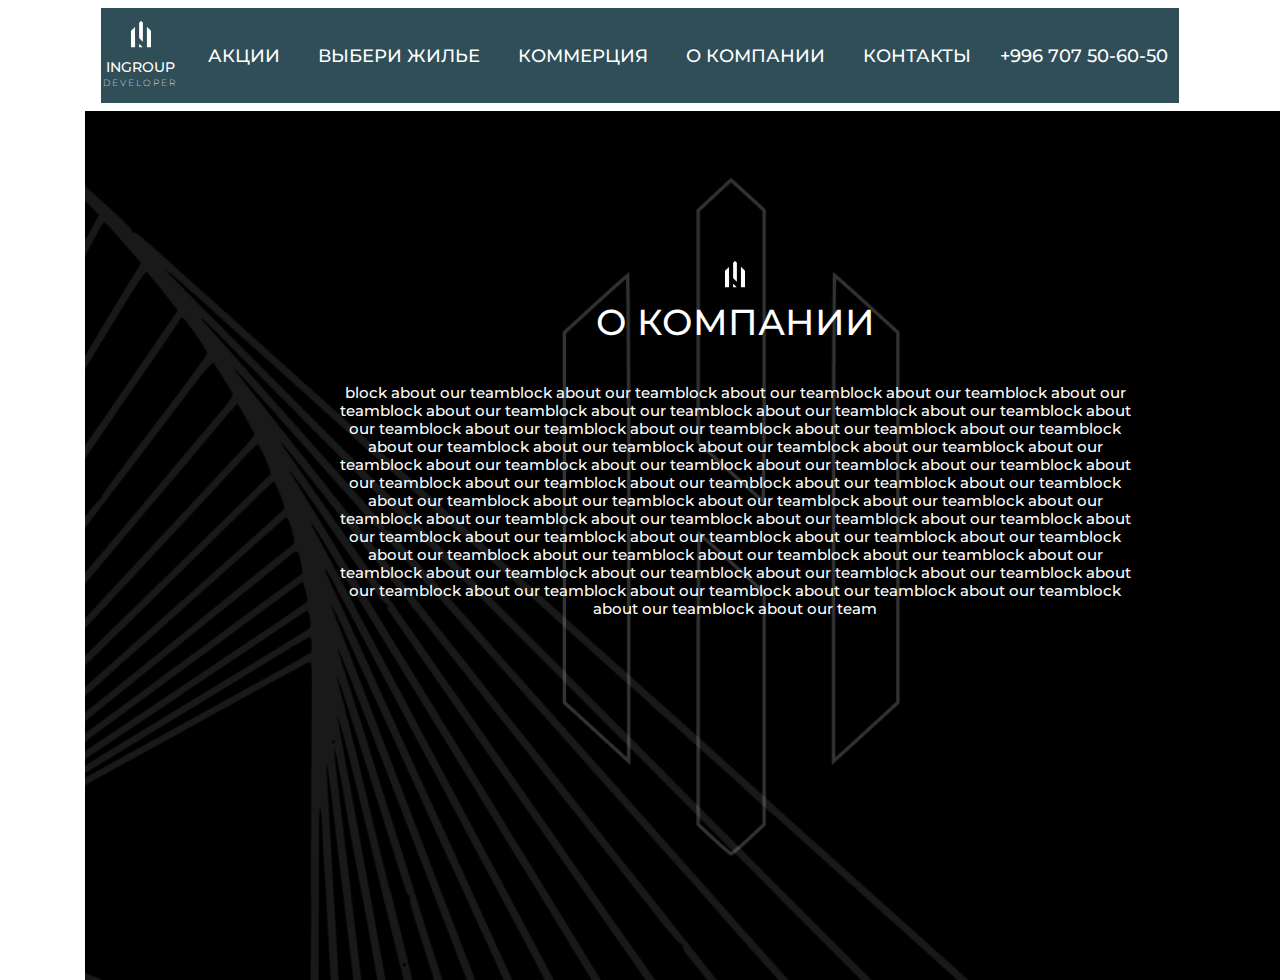
==== about_company.html @ df42e800 "Закончил футер выбора жилья" ====
<!DOCTYPE html>
<html lang="en">

<head>
  <meta charset="UTF-8">
  <meta http-equiv="X-UA-Compatible" content="IE=edge">
  <meta name="viewport" content="width=device-width, initial-scale=1.0">
  <title>IN_GROUP</title>
  <!-- Подключение стилей -->
  <link rel="stylesheet" href="css/bootstrap.css" />
  <link href="https://cdn.jsdelivr.net/npm/bootstrap@5.2.0-beta1/dist/css/bootstrap.min.css" rel="stylesheet"
    integrity="sha384-0evHe/X+R7YkIZDRvuzKMRqM+OrBnVFBL6DOitfPri4tjfHxaWutUpFmBp4vmVor" crossorigin="anonymous" />
  <link rel="stylesheet" href="css/main.css" />
  <link rel="preconnect" href="https://fonts.googleapis.com" />
  <link rel="preconnect" href="https://fonts.gstatic.com" crossorigin />
  <link
    href="https://fonts.googleapis.com/css2?family=Inter:wght@300&family=Montserrat:wght@200;400;500;700&family=Roboto:ital@0;1&family=Shizuru&display=swap"
    rel="stylesheet" />
  <!-- Подключение стилей -->
</head>

<body>
  <!-- HEADER  START-->
  <header class="container">
    <nav class="navbar navbar-expand-lg">
      <div class="hedear__block d-flex justify-content-around">
        <div class="logo d-flex flex-column align-items-center justify-content-center ml-n2">
          <a class="mb-1" href="index.html">
            <svg width="20" height="27" viewBox="0 0 20 27" fill="none" xmlns="http://www.w3.org/2000/svg">
              <path fill-rule="evenodd" clip-rule="evenodd"
                d="M8.96469 0.876563L8.125 1.75281V9.40187V17.0509L10 18.9062L11.875 20.7616V11.2206V1.67938L10.9984 0.839686C10.5166 0.377811 10.0506 0 9.96313 0C9.87594 0 9.42656 0.394375 8.96469 0.876563ZM1.94406 7.89906L0 9.86063V18.0553V26.25H2.03125H4.0625V16.0938C4.0625 10.5078 4.02344 5.9375 3.97531 5.9375C3.9275 5.9375 3.01344 6.82031 1.94406 7.89906ZM15.9375 16.0247V26.25H17.9688H20V18.0378V9.82563L17.9688 7.8125L15.9375 5.79937V16.0247ZM8.125 24.5312V26.25H9.91125H11.6975L10 24.5312C9.06656 23.5859 8.2625 22.8125 8.21375 22.8125C8.165 22.8125 8.125 23.5859 8.125 24.5312Z"
                fill="white" />
            </svg>
          </a>
          <span class="logo_text1 mb-1">INGROUP</span>
          <span class="logo_text2 mb-1">D E V E L O P E R</span>
        </div>
        <div class="navbar-nav d-flex align-items-center">
          <a class="nav-link active" aria-current="page" href="#">АКЦИИ</a>
          <a class="nav-link" href="choose_accommodation.html">ВЫБЕРИ ЖИЛЬЕ</a>
          <a class="nav-link" href="commerce.html">КОММЕРЦИЯ</a>
          <a class="nav-link" href="about_company.html">О КОМПАНИИ</a>
          <a class="nav-link" href="#">КОНТАКТЫ</a>
        </div>
        <div class="telephone d-flex align-items-center">+996 707 50-60-50</div>
      </div>
    </nav>
  </header>

  <!-- HEADER END-->

  <!-- BODY END-->

  <section>
    <div class="container">
      <div class="items d-flex flex-column align-items-center">
        <svg width="20" height="27" viewBox="0 0 20 27" fill="none" xmlns="http://www.w3.org/2000/svg">
          <path fill-rule="evenodd" clip-rule="evenodd"
            d="M8.96469 0.876563L8.125 1.75281V9.40187V17.0509L10 18.9062L11.875 20.7616V11.2206V1.67938L10.9984 0.839686C10.5166 0.377811 10.0506 0 9.96313 0C9.87594 0 9.42656 0.394375 8.96469 0.876563ZM1.94406 7.89906L0 9.86063V18.0553V26.25H2.03125H4.0625V16.0938C4.0625 10.5078 4.02344 5.9375 3.97531 5.9375C3.9275 5.9375 3.01344 6.82031 1.94406 7.89906ZM15.9375 16.0247V26.25H17.9688H20V18.0378V9.82563L17.9688 7.8125L15.9375 5.79937V16.0247ZM8.125 24.5312V26.25H9.91125H11.6975L10 24.5312C9.06656 23.5859 8.2625 22.8125 8.21375 22.8125C8.165 22.8125 8.125 23.5859 8.125 24.5312Z"
            fill="white" />
        </svg>
        <span>О КОМПАНИИ</span>
        <div>block about our teamblock about our teamblock about our teamblock about our teamblock about our teamblock
          about our teamblock about our teamblock about our teamblock about our teamblock about our teamblock about our
          teamblock about our teamblock about our teamblock about our teamblock about our teamblock about our teamblock
          about our teamblock about our teamblock about our teamblock about our teamblock about our teamblock about our
          teamblock about our teamblock about our teamblock about our teamblock about our teamblock about our teamblock
          about our teamblock about our teamblock about our teamblock about our teamblock about our teamblock about our
          teamblock about our teamblock about our teamblock about our teamblock about our teamblock about our teamblock
          about our teamblock about our teamblock about our teamblock about our teamblock about our teamblock about our
          teamblock about our teamblock about our teamblock about our teamblock about our teamblock about our teamblock
          about our teamblock about our teamblock about our teamblock about our teamblock about our teamblock about our
          teamblock about our teamblock about our teamblock about our team</div>
      </div>
    </div>
  </section>


  <!-- BODY END-->

  <!-- Подключение скриптов -->
  <script src="https://cdn.jsdelivr.net/npm/bootstrap@5.2.0-beta1/dist/js/bootstrap.bundle.min.js"
    integrity="sha384-pprn3073KE6tl6bjs2QrFaJGz5/SUsLqktiwsUTF55Jfv3qYSDhgCecCxMW52nD2"
    crossorigin="anonymous"></script>
  <script src="js/script.js"></script>
  <!-- Подключение скриптов -->
</body>

</html>
---- css/main.css ----
* {
  margin: 0;
  padding: 0;
  -webkit-box-sizing: border-box;
          box-sizing: border-box;
  font-family: 'Montserrat', sans-serif;
}

body {
  margin: 0;
  padding: 0;
}

header {
  margin: 0 auto;
  color: #FFFFFF;
}

.hedear__block {
  width: 1300px;
  background: #304E58 !important;
  height: 95px !important;
}

.navbar-nav {
  gap: 22px;
}

.nav-link {
  color: #FFFFFF !important;
  font-style: normal;
  font-weight: 500;
  font-size: 18px;
  line-height: 22px;
}

.navbar {
  --bs-navbar-padding-y: 0 !important;
}

.logo {
  margin-left: -9px;
}

.logo_text1 {
  width: 70px;
  height: 14px;
  font-style: normal;
  font-weight: 500;
  font-size: 14px;
  line-height: 17px;
}

.logo_text2 {
  width: 76px;
  height: 9px;
  font-style: normal;
  font-weight: 200;
  font-size: 9px;
  line-height: 11px;
}

.telephone {
  font-style: normal;
  font-weight: 500;
  font-size: 18px;
  line-height: 22px;
}

.slaider__button {
  width: 50px;
  margin-left: 40px !important;
  margin-right: 10px !important;
  padding-bottom: 325px;
}

.slaider__button button {
  width: 20px !important;
  height: 20px !important;
  border-radius: 50%;
  background: #757575;
}

.slaider__button button.active {
  margin-top: 10px !important;
  margin-bottom: 10px !important;
  height: 0px !important;
  background: #FFFFFF !important;
}

.carousel-caption {
  width: 1300px !important;
}

.carousel-caption div {
  font-style: normal;
  font-weight: 700;
  font-size: 36px;
  line-height: 44px;
  margin-left: 72px;
  color: #FFFFFF;
}

.carousel-caption button {
  padding: 12px 62px;
  background-color: rgba(28, 28, 28, 0);
  border: 1px solid #FFFFFF;
  font-style: normal;
  font-weight: 700;
  font-size: 18px;
  line-height: 22px;
  color: #FFFFFF;
  margin-bottom: 263px;
  margin-top: 60px;
  margin-left: 72px;
}

.navbar__lower__block {
  width: 1300px !important;
  background: #304E58 !important;
  height: 69px !important;
}

.lowerbar {
  width: 1300px;
  height: 69px;
  background: #304E58 !important;
  height: 69px !important;
}

.div_border {
  width: 1px;
  height: 35px;
  margin-left: 10px;
  background: #FFFFFF;
}

.lowerbar__nav {
  gap: 85px;
  margin-right: 100px;
}

.progect {
  width: 1300px;
  background-image: url("../img/project/Bakground3.png");
  background-size: cover;
  background-repeat: no-repeat;
  background-position: center;
}

.house {
  gap: 30px 35px;
  padding-top: 30px;
}

.house__item {
  position: relative;
  width: 410px;
  height: 325px;
}

.house__item--block {
  display: -webkit-box;
  display: -ms-flexbox;
  display: flex;
  -webkit-box-pack: justify;
      -ms-flex-pack: justify;
          justify-content: space-between;
  -webkit-box-align: center;
      -ms-flex-align: center;
          align-items: center;
  width: 380px;
  height: 25px;
  position: absolute;
  bottom: 20px;
  padding-left: 30px;
}

.house__item--block span {
  font-style: normal;
  font-weight: 400;
  font-size: 24px;
  line-height: 29px;
  color: #FFFFFF;
}

.project-title button {
  background-color: rgba(28, 28, 28, 0);
  border: 1px solid #FFFFFF;
  font-style: normal;
  font-weight: 700;
  font-size: 14px;
  line-height: 17px;
  color: #FFFFFF;
  margin-top: 40px;
  width: 227px;
  height: 48px;
}

.project-title .span1 {
  font-style: normal;
  font-weight: 700;
  font-size: 36px;
  line-height: 44px;
  color: #FFFFFF;
  margin-top: 119px;
}

.project-title div {
  margin-top: 30px;
  margin-bottom: 65px;
  width: 486px;
  height: 61px;
  font-style: normal;
  font-weight: 400;
  font-size: 18px;
  line-height: 22px;
  text-align: center;
  color: #FFFFFF;
}

.project-title .button2 {
  margin-bottom: 86px;
}

.project-title .span2 {
  margin-top: 16px;
  margin-left: 13px;
  font-style: normal;
  font-weight: 700;
  font-size: 36px;
  line-height: 44px;
  color: #FFFFFF;
}

.project-title .logo-project-title {
  margin-bottom: 0;
}

.project-title .address {
  height: 80px;
  margin-top: 32px;
  margin-left: 13px;
}

.map {
  margin-top: 0px;
  height: 280px;
}

.footer {
  width: 100%;
  height: 240px;
  background: #304E58 !important;
}

.footer svg {
  margin-left: 28px;
}

.footer span {
  font-style: normal;
  font-weight: 300;
  font-size: 14px;
  line-height: 17px;
  color: #FFFFFF;
}

.footer button {
  background-color: rgba(28, 28, 28, 0);
  border: 1px solid #FFFFFF;
  font-style: normal;
  font-weight: 700;
  font-size: 14px;
  line-height: 17px;
  color: #FFFFFF;
  width: 206px;
  height: 42px;
}

.footer .span1 {
  margin-left: 40px;
}

.footer .span3 {
  margin-right: 110px;
  margin-top: 20px;
}

.social_network {
  gap: 20px;
  margin-right: 170px;
}

.social_network .telephone {
  font-style: normal;
  font-weight: 400;
  font-size: 24px;
  line-height: 29px;
  color: #FFFFFF;
}

.items {
  width: 1300px !important;
  height: 869px;
  background-image: url("../img/Bakground2.png");
  background-size: cover;
  background-repeat: no-repeat;
  background-position: center;
}

.items svg {
  margin-top: 150px;
}

.items span {
  margin-top: 12px;
  font-style: normal;
  font-weight: 500;
  font-size: 36px;
  line-height: 44px;
  color: #FFFFFF;
}

.items div {
  margin-top: 40px;
  width: 800px;
  font-style: normal;
  font-weight: 500;
  font-size: 15px;
  line-height: 18px;
  text-align: center;
  color: #FFFFFF;
}

.image {
  position: relative;
}

.image button {
  position: absolute;
  font-style: normal;
  left: 0;
  bottom: 0;
  font-weight: 700;
  font-size: 32px;
  line-height: 39px;
  text-align: center;
  color: #000000;
  -webkit-box-sizing: border-box;
          box-sizing: border-box;
  width: 344px;
  height: 390px;
  background: rgba(255, 255, 255, 0.3);
  border: 3px solid #000000;
  -webkit-backdrop-filter: blur(4px);
          backdrop-filter: blur(4px);
}

.image .string3 {
  margin-right: 105px;
}

.image .color_white {
  color: white;
}

.news {
  width: 1300px;
  height: 219px;
  background: #405258;
  font-style: normal;
  font-weight: 500;
  font-size: 36px;
  line-height: 44px;
  color: #FFFFFF;
}

.choose-footer {
  position: relative;
  width: 100%;
  -webkit-box-pack: center;
      -ms-flex-pack: center;
          justify-content: center;
}

.choose-footer__form {
  position: absolute;
  gap: 50px;
  top: 0;
  font-style: normal;
  font-weight: 400;
  font-size: 24px;
  line-height: 29px;
  color: #FFFFFF;
}

.choose-footer__form button {
  margin-top: 55px;
  margin-left: 40px;
  background-color: rgba(28, 28, 28, 0);
  border: 1px solid #FFFFFF;
  font-style: normal;
  font-weight: 700;
  font-size: 14px;
  line-height: 17px;
  color: #FFFFFF;
  padding: 15px;
  width: 280px;
}

.choose-footer img {
  width: 1300px !important;
}

.choose-footer .input {
  height: 25px;
}

.choose-footer input {
  outline: none !important;
  border: 0;
  border-bottom: 2px solid #FFFFFF;
  background-color: rgba(28, 28, 28, 0);
  color: #FFFFFF;
  padding-left: 10px;
}

.information {
  position: relative;
  height: 2100px;
  width: 1500px;
  background-image: url("../img/commerce/image.png");
  background-size: cover;
  background-repeat: no-repeat;
  background-position: center;
}

.information .block1 {
  height: 520px;
  width: 439px;
}

.information .block1 div {
  width: 439px;
  height: 395px;
  margin-top: 80px;
  background: #C4C4C4;
}

.information .block2 {
  height: 570px;
  width: 520px;
}

.information .block2 div {
  width: 439px;
  height: 395px;
  margin-top: 30px;
  background: #C4C4C4;
}

.information span {
  margin-top: 90px;
  font-style: normal;
  font-weight: 500;
  font-size: 36px;
  line-height: 44px;
  text-align: center;
  color: #FFFFFF;
}
/*# sourceMappingURL=main.css.map */
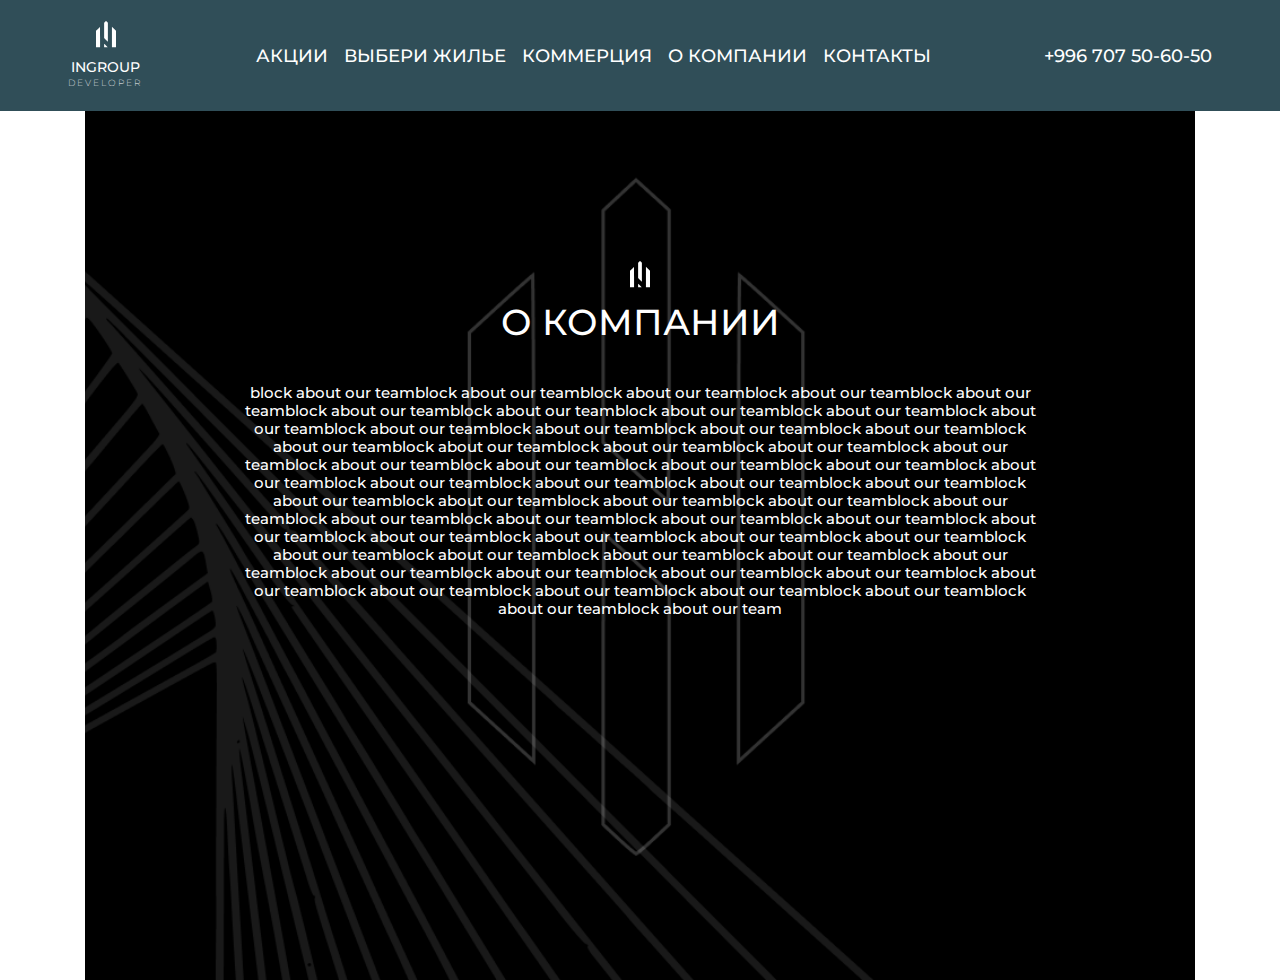
==== commit eb4020ed: "Настройка страниц" ====
--- a/about_company.html
+++ b/about_company.html
@@ -21,30 +21,32 @@
 
 <body>
   <!-- HEADER  START-->
-  <header class="container">
-    <nav class="navbar navbar-expand-lg">
-      <div class="hedear__block d-flex justify-content-around">
-        <div class="logo d-flex flex-column align-items-center justify-content-center ml-n2">
-          <a class="mb-1" href="index.html">
-            <svg width="20" height="27" viewBox="0 0 20 27" fill="none" xmlns="http://www.w3.org/2000/svg">
-              <path fill-rule="evenodd" clip-rule="evenodd"
-                d="M8.96469 0.876563L8.125 1.75281V9.40187V17.0509L10 18.9062L11.875 20.7616V11.2206V1.67938L10.9984 0.839686C10.5166 0.377811 10.0506 0 9.96313 0C9.87594 0 9.42656 0.394375 8.96469 0.876563ZM1.94406 7.89906L0 9.86063V18.0553V26.25H2.03125H4.0625V16.0938C4.0625 10.5078 4.02344 5.9375 3.97531 5.9375C3.9275 5.9375 3.01344 6.82031 1.94406 7.89906ZM15.9375 16.0247V26.25H17.9688H20V18.0378V9.82563L17.9688 7.8125L15.9375 5.79937V16.0247ZM8.125 24.5312V26.25H9.91125H11.6975L10 24.5312C9.06656 23.5859 8.2625 22.8125 8.21375 22.8125C8.165 22.8125 8.125 23.5859 8.125 24.5312Z"
-                fill="white" />
-            </svg>
-          </a>
-          <span class="logo_text1 mb-1">INGROUP</span>
-          <span class="logo_text2 mb-1">D E V E L O P E R</span>
+  <header>
+    <div class="container-xxl">
+      <nav class="navbar navbar-expand-lg">
+        <div class="hedear__block d-flex justify-content-around">
+          <div class="logo d-flex flex-column align-items-center justify-content-center ml-n2">
+            <a class="mb-1" href="index.html">
+              <svg width="20" height="27" viewBox="0 0 20 27" fill="none" xmlns="http://www.w3.org/2000/svg">
+                <path fill-rule="evenodd" clip-rule="evenodd"
+                  d="M8.96469 0.876563L8.125 1.75281V9.40187V17.0509L10 18.9062L11.875 20.7616V11.2206V1.67938L10.9984 0.839686C10.5166 0.377811 10.0506 0 9.96313 0C9.87594 0 9.42656 0.394375 8.96469 0.876563ZM1.94406 7.89906L0 9.86063V18.0553V26.25H2.03125H4.0625V16.0938C4.0625 10.5078 4.02344 5.9375 3.97531 5.9375C3.9275 5.9375 3.01344 6.82031 1.94406 7.89906ZM15.9375 16.0247V26.25H17.9688H20V18.0378V9.82563L17.9688 7.8125L15.9375 5.79937V16.0247ZM8.125 24.5312V26.25H9.91125H11.6975L10 24.5312C9.06656 23.5859 8.2625 22.8125 8.21375 22.8125C8.165 22.8125 8.125 23.5859 8.125 24.5312Z"
+                  fill="white" />
+              </svg>
+            </a>
+            <span class="logo_text1 mb-1">INGROUP</span>
+            <span class="logo_text2 mb-1">D E V E L O P E R</span>
+          </div>
+          <div class="navbar-nav header-title d-flex align-items-center">
+            <a class="nav-link active" aria-current="page" href="#">АКЦИИ</a>
+            <a class="nav-link" href="choose_accommodation.html">ВЫБЕРИ ЖИЛЬЕ</a>
+            <a class="nav-link" href="commerce.html">КОММЕРЦИЯ</a>
+            <a class="nav-link" href="about_company.html">О КОМПАНИИ</a>
+            <a class="nav-link" href="#">КОНТАКТЫ</a>
+          </div>
+          <div class="telephone d-flex align-items-center">+996 707 50-60-50</div>
         </div>
-        <div class="navbar-nav d-flex align-items-center">
-          <a class="nav-link active" aria-current="page" href="#">АКЦИИ</a>
-          <a class="nav-link" href="choose_accommodation.html">ВЫБЕРИ ЖИЛЬЕ</a>
-          <a class="nav-link" href="commerce.html">КОММЕРЦИЯ</a>
-          <a class="nav-link" href="about_company.html">О КОМПАНИИ</a>
-          <a class="nav-link" href="#">КОНТАКТЫ</a>
-        </div>
-        <div class="telephone d-flex align-items-center">+996 707 50-60-50</div>
-      </div>
-    </nav>
+      </nav>
+    </div>
   </header>
 
   <!-- HEADER END-->
--- a/css/main.css
+++ b/css/main.css
@@ -14,18 +14,15 @@
 header {
   margin: 0 auto;
   color: #FFFFFF;
+  background: #304E58 !important;
 }
 
 .hedear__block {
-  width: 1300px;
+  width: 100%;
   background: #304E58 !important;
   height: 95px !important;
 }
 
-.navbar-nav {
-  gap: 22px;
-}
-
 .nav-link {
   color: #FFFFFF !important;
   font-style: normal;
@@ -36,10 +33,6 @@
 
 .navbar {
   --bs-navbar-padding-y: 0 !important;
-}
-
-.logo {
-  margin-left: -9px;
 }
 
 .logo_text1 {
@@ -88,10 +81,6 @@
   background: #FFFFFF !important;
 }
 
-.carousel-caption {
-  width: 1300px !important;
-}
-
 .carousel-caption div {
   font-style: normal;
   font-weight: 700;
@@ -116,32 +105,20 @@
 }
 
 .navbar__lower__block {
-  width: 1300px !important;
   background: #304E58 !important;
   height: 69px !important;
 }
 
 .lowerbar {
-  width: 1300px;
-  height: 69px;
   background: #304E58 !important;
   height: 69px !important;
 }
 
-.div_border {
-  width: 1px;
-  height: 35px;
-  margin-left: 10px;
-  background: #FFFFFF;
-}
-
 .lowerbar__nav {
   gap: 85px;
-  margin-right: 100px;
 }
 
 .progect {
-  width: 1300px;
   background-image: url("../img/project/Bakground3.png");
   background-size: cover;
   background-repeat: no-repeat;
@@ -149,7 +126,7 @@
 }
 
 .house {
-  gap: 30px 35px;
+  gap: 30px 30px;
   padding-top: 30px;
 }
 
@@ -244,12 +221,12 @@
 }
 
 .map {
+  overflow: hidden;
   margin-top: 0px;
   height: 280px;
 }
 
-.footer {
-  width: 100%;
+.section-footer {
   height: 240px;
   background: #304E58 !important;
 }
@@ -301,7 +278,6 @@
 }
 
 .items {
-  width: 1300px !important;
   height: 869px;
   background-image: url("../img/Bakground2.png");
   background-size: cover;
@@ -366,7 +342,6 @@
 }
 
 .news {
-  width: 1300px;
   height: 219px;
   background: #405258;
   font-style: normal;
@@ -409,10 +384,6 @@
   width: 280px;
 }
 
-.choose-footer img {
-  width: 1300px !important;
-}
-
 .choose-footer .input {
   height: 25px;
 }
@@ -429,7 +400,6 @@
 .information {
   position: relative;
   height: 2100px;
-  width: 1500px;
   background-image: url("../img/commerce/image.png");
   background-size: cover;
   background-repeat: no-repeat;
@@ -437,25 +407,27 @@
 }
 
 .information .block1 {
-  height: 520px;
+  height: 820px;
   width: 439px;
+  margin-right: 165px;
 }
 
 .information .block1 div {
   width: 439px;
-  height: 395px;
+  height: 400px;
   margin-top: 80px;
   background: #C4C4C4;
 }
 
 .information .block2 {
-  height: 570px;
+  height: 700px;
   width: 520px;
 }
 
 .information .block2 div {
   width: 439px;
   height: 395px;
+  margin-left: 50px;
   margin-top: 30px;
   background: #C4C4C4;
 }
@@ -469,4 +441,91 @@
   text-align: center;
   color: #FFFFFF;
 }
+
+.information .row {
+  gap: 70px;
+}
+
+.information .row div {
+  width: 378px;
+  height: 218px;
+  display: -webkit-box;
+  display: -ms-flexbox;
+  display: flex;
+  -webkit-box-align: center;
+      -ms-flex-align: center;
+          align-items: center;
+  -webkit-box-pack: center;
+      -ms-flex-pack: center;
+          justify-content: center;
+  background: -webkit-gradient(linear, right top, left top, color-stop(50%, #2A4451), color-stop(163.89%, rgba(0, 0, 0, 0)));
+  background: linear-gradient(270deg, #2A4451 50%, rgba(0, 0, 0, 0) 163.89%);
+  font-style: normal;
+  font-weight: 500;
+  font-size: 18px;
+  line-height: 22px;
+  text-align: center;
+  color: #FFFFFF;
+}
+
+.information2 {
+  height: 140px;
+  background-color: #000000;
+}
+
+.information2 span {
+  font-style: normal;
+  font-weight: 500;
+  font-size: 36px;
+  line-height: 44px;
+  text-align: center;
+  color: #FFFFFF;
+}
+
+.information2 a {
+  margin-right: 250px;
+  margin-left: 130px;
+}
+
+.information3 {
+  height: 950px;
+}
+
+.information3__block {
+  width: 771px;
+  height: 365px;
+  gap: 15px;
+  background: #405258;
+  font-style: normal;
+  font-weight: 500;
+  font-size: 24px;
+  line-height: 29px;
+  text-align: center;
+  color: #FFFFFF;
+}
+
+.information4 {
+  height: 711px;
+  left: 0px;
+  top: 3185px;
+  background: #405258;
+}
+
+.information4__block {
+  width: 520px;
+  height: 577px;
+  font-style: normal;
+  font-weight: 500;
+  font-size: 15px;
+  line-height: 18px;
+  color: #FFFFFF;
+}
+
+.information4__block span {
+  font-style: normal;
+  font-weight: 500;
+  font-size: 36px;
+  line-height: 44px;
+  color: #FFFFFF;
+}
 /*# sourceMappingURL=main.css.map */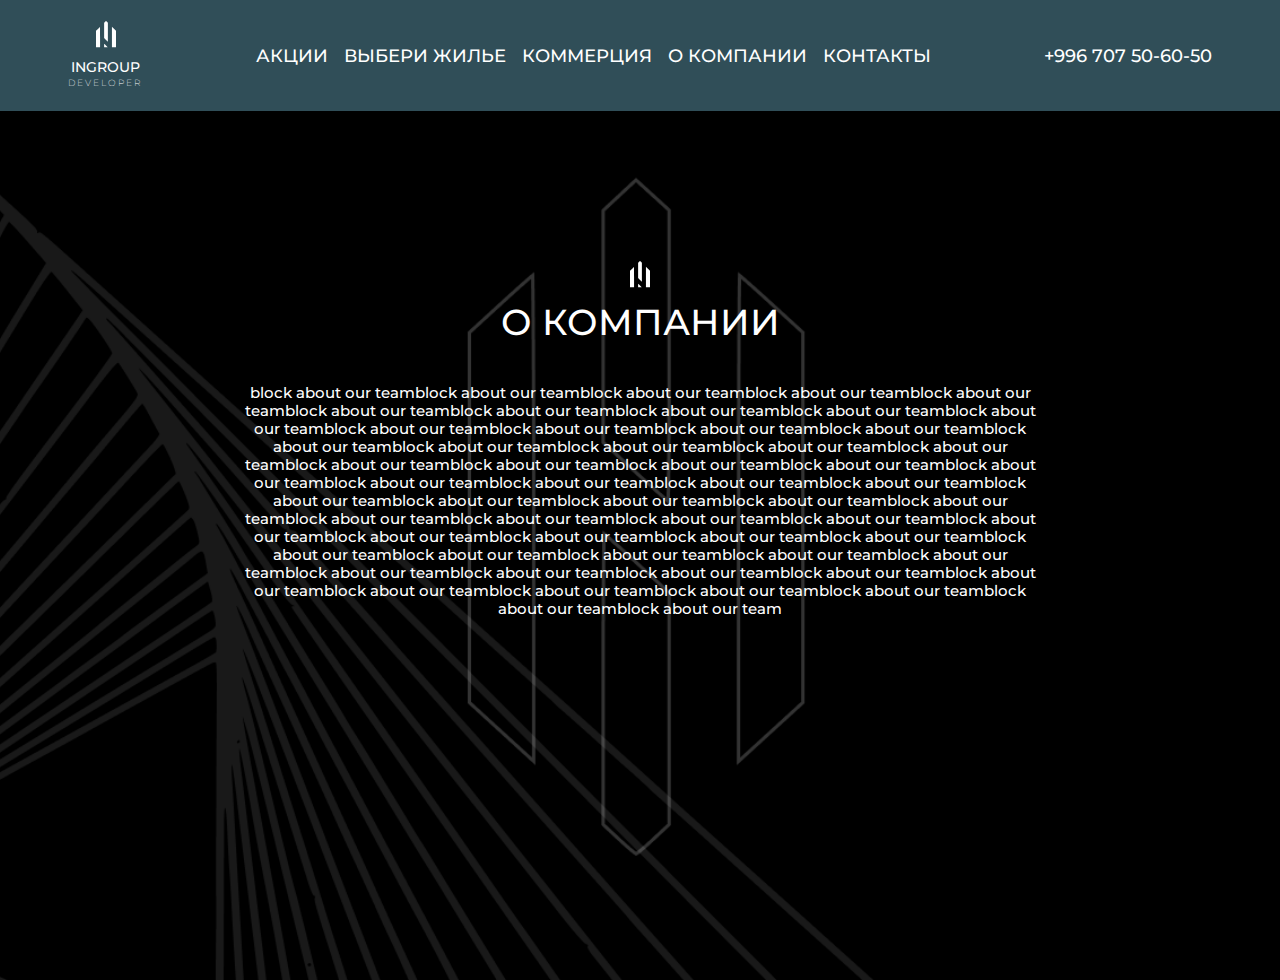
==== commit b8960469: "Прикрутил фон на главную страницу" ====
--- a/about_company.html
+++ b/about_company.html
@@ -53,8 +53,8 @@
 
   <!-- BODY END-->
 
-  <section>
-    <div class="container">
+  <section class="about-background">
+    <div class="container-xxl">
       <div class="items d-flex flex-column align-items-center">
         <svg width="20" height="27" viewBox="0 0 20 27" fill="none" xmlns="http://www.w3.org/2000/svg">
           <path fill-rule="evenodd" clip-rule="evenodd"
--- a/css/main.css
+++ b/css/main.css
@@ -119,10 +119,11 @@
 }
 
 .progect {
-  background-image: url("../img/project/Bakground3.png");
-  background-size: cover;
-  background-repeat: no-repeat;
-  background-position: center;
+  width: 100%;
+  background-image: url("../img/project/fon1.png"), url("../img/project/fon2.png"), url("../img/project/fon3.png"), url("../img/project/fon4.png");
+  background-color: #000000;
+  background-repeat: no-repeat;
+  background-position: left top, right top, left bottom, right bottom;
 }
 
 .house {
@@ -231,6 +232,10 @@
   background: #304E58 !important;
 }
 
+.footer {
+  height: 240px;
+}
+
 .footer svg {
   margin-left: 28px;
 }
@@ -277,12 +282,16 @@
   color: #FFFFFF;
 }
 
+.about-background {
+  height: 869px;
+  background-image: url("../img/Bakground2.png");
+  background-size: cover;
+  background-repeat: no-repeat;
+  background-position: center;
+}
+
 .items {
   height: 869px;
-  background-image: url("../img/Bakground2.png");
-  background-size: cover;
-  background-repeat: no-repeat;
-  background-position: center;
 }
 
 .items svg {
@@ -309,8 +318,41 @@
   color: #FFFFFF;
 }
 
+.choose-background_1 {
+  height: 390px;
+  background-image: url("../img/choose_accommodation/image1.png");
+  background-size: cover;
+  background-repeat: no-repeat;
+  background-position: center;
+}
+
+.choose-background_2 {
+  height: 390px;
+  background-image: url("../img/choose_accommodation/image2.png");
+  background-size: cover;
+  background-repeat: no-repeat;
+  background-position: center;
+}
+
+.choose-background_3 {
+  height: 390px;
+  background-image: url("../img/choose_accommodation/image3.png");
+  background-size: cover;
+  background-repeat: no-repeat;
+  background-position: center;
+}
+
+.choose-background_4 {
+  height: 390px;
+  background-image: url("../img/choose_accommodation/image4.png");
+  background-size: cover;
+  background-repeat: no-repeat;
+  background-position: center;
+}
+
 .image {
   position: relative;
+  height: 390px;
 }
 
 .image button {
@@ -341,19 +383,30 @@
   color: white;
 }
 
+.developments {
+  background: #405258;
+}
+
 .news {
   height: 219px;
-  background: #405258;
-  font-style: normal;
-  font-weight: 500;
-  font-size: 36px;
-  line-height: 44px;
-  color: #FFFFFF;
+  font-style: normal;
+  font-weight: 500;
+  font-size: 36px;
+  line-height: 44px;
+  color: #FFFFFF;
+}
+
+.footer-background {
+  height: 354px;
+  background-image: url("../img/choose_accommodation/Frame 10.png");
+  background-size: cover;
+  background-repeat: no-repeat;
+  background-position: center;
 }
 
 .choose-footer {
   position: relative;
-  width: 100%;
+  height: 354px;
   -webkit-box-pack: center;
       -ms-flex-pack: center;
           justify-content: center;
@@ -397,13 +450,17 @@
   padding-left: 10px;
 }
 
+.section-ingormation-background {
+  height: 2100px;
+  background-image: url("../img/commerce/image.png");
+  background-size: cover;
+  background-repeat: no-repeat;
+  background-position: cente;
+}
+
 .information {
   position: relative;
   height: 2100px;
-  background-image: url("../img/commerce/image.png");
-  background-size: cover;
-  background-repeat: no-repeat;
-  background-position: center;
 }
 
 .information .block1 {
@@ -468,9 +525,13 @@
   color: #FFFFFF;
 }
 
+.section-ingormation-background2 {
+  height: 140px;
+  background-color: #000000;
+}
+
 .information2 {
   height: 140px;
-  background-color: #000000;
 }
 
 .information2 span {
@@ -485,6 +546,14 @@
 .information2 a {
   margin-right: 250px;
   margin-left: 130px;
+}
+
+.section-ingormation-background3 {
+  height: 950px;
+  background-image: url("../img/commerce/image3.png");
+  background-size: cover;
+  background-repeat: no-repeat;
+  background-position: cente;
 }
 
 .information3 {
@@ -504,28 +573,35 @@
   color: #FFFFFF;
 }
 
+.section-ingormation-background4 {
+  height: 711px;
+  background: #405258;
+}
+
 .information4 {
   height: 711px;
-  left: 0px;
-  top: 3185px;
-  background: #405258;
 }
 
 .information4__block {
+  margin-top: 50px;
   width: 520px;
   height: 577px;
+}
+
+.information4__block span {
+  margin-bottom: 80px;
+  font-style: normal;
+  font-weight: 500;
+  font-size: 36px;
+  line-height: 44px;
+  color: #FFFFFF;
+}
+
+.information4__block div {
   font-style: normal;
   font-weight: 500;
   font-size: 15px;
   line-height: 18px;
   color: #FFFFFF;
 }
-
-.information4__block span {
-  font-style: normal;
-  font-weight: 500;
-  font-size: 36px;
-  line-height: 44px;
-  color: #FFFFFF;
-}
 /*# sourceMappingURL=main.css.map */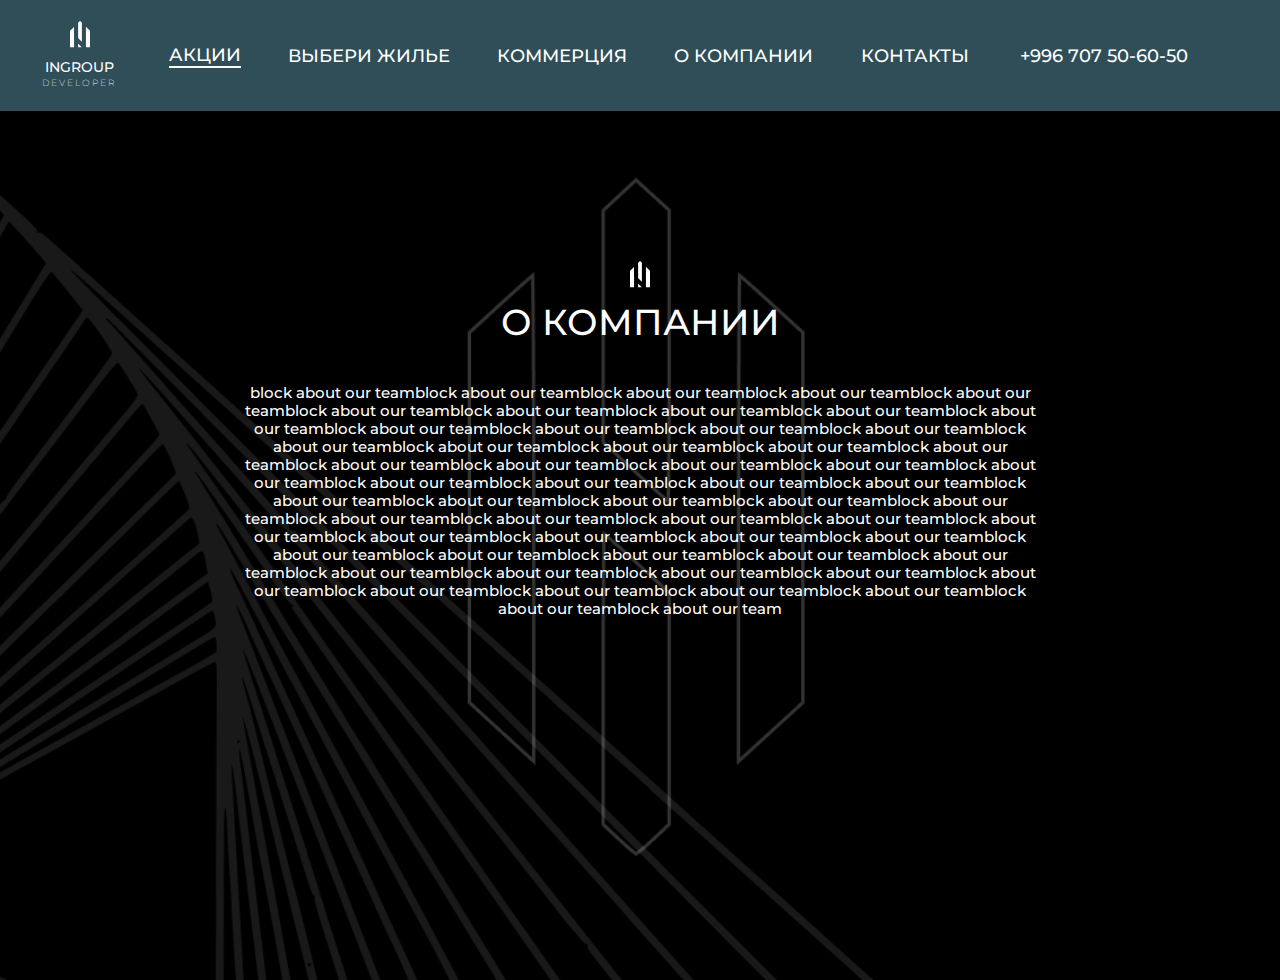
==== commit 81e6fab6: "Начало адаптива" ====
--- a/about_company.html
+++ b/about_company.html
@@ -22,9 +22,9 @@
 <body>
   <!-- HEADER  START-->
   <header>
-    <div class="container-xxl">
-      <nav class="navbar navbar-expand-lg">
-        <div class="hedear__block d-flex justify-content-around">
+    <div class="container-xxl ">
+      <nav class="navbar navbar-expand-lg ">
+        <div class="header__block d-flex justify-content-around">
           <div class="logo d-flex flex-column align-items-center justify-content-center ml-n2">
             <a class="mb-1" href="index.html">
               <svg width="20" height="27" viewBox="0 0 20 27" fill="none" xmlns="http://www.w3.org/2000/svg">
@@ -36,18 +36,32 @@
             <span class="logo_text1 mb-1">INGROUP</span>
             <span class="logo_text2 mb-1">D E V E L O P E R</span>
           </div>
-          <div class="navbar-nav header-title d-flex align-items-center">
+          <div class="header-title d-flex align-items-center">
             <a class="nav-link active" aria-current="page" href="#">АКЦИИ</a>
-            <a class="nav-link" href="choose_accommodation.html">ВЫБЕРИ ЖИЛЬЕ</a>
+            <a class="nav-link " href="choose_accommodation.html">ВЫБЕРИ ЖИЛЬЕ</a>
             <a class="nav-link" href="commerce.html">КОММЕРЦИЯ</a>
             <a class="nav-link" href="about_company.html">О КОМПАНИИ</a>
             <a class="nav-link" href="#">КОНТАКТЫ</a>
           </div>
-          <div class="telephone d-flex align-items-center">+996 707 50-60-50</div>
+          <div class="telephone d-flex align-items-center">
+            +996 707 50-60-50
+          </div>
+          <div class="burger-block d-flex align-items-center">
+            <div class="d-flex  burger">
+              <span class="burger-span"></span>
+            </div>
+          </div>
         </div>
       </nav>
     </div>
   </header>
+  <div class="burger-menu">
+    <a class="nav-link active" aria-current="page" href="#">АКЦИИ</a>
+    <a class="nav-link " href="choose_accommodation.html">ВЫБЕРИ ЖИЛЬЕ</a>
+    <a class="nav-link" href="commerce.html">КОММЕРЦИЯ</a>
+    <a class="nav-link" href="about_company.html">О КОМПАНИИ</a>
+    <a class="nav-link" href="#">КОНТАКТЫ</a>
+  </div>
 
   <!-- HEADER END-->
 
@@ -85,6 +99,7 @@
     integrity="sha384-pprn3073KE6tl6bjs2QrFaJGz5/SUsLqktiwsUTF55Jfv3qYSDhgCecCxMW52nD2"
     crossorigin="anonymous"></script>
   <script src="js/script.js"></script>
+  <script src="js/slick.js"></script>
   <!-- Подключение скриптов -->
 </body>
 
--- a/css/main.css
+++ b/css/main.css
@@ -17,18 +17,192 @@
   background: #304E58 !important;
 }
 
-.hedear__block {
+.header__block {
   width: 100%;
   background: #304E58 !important;
   height: 95px !important;
 }
 
+@media screen and (max-width: 768px) {
+  .header__block {
+    height: 60px !important;
+  }
+}
+
+.burger-block {
+  display: none;
+}
+
+@media screen and (max-width: 768px) {
+  .burger-block {
+    display: block;
+    width: 30px;
+    height: 100%;
+  }
+}
+
+.burger {
+  display: none;
+}
+
+@media screen and (max-width: 768px) {
+  .burger {
+    display: block !important;
+    position: relative;
+    width: 30px;
+    height: 20px;
+  }
+  .burger::after, .burger::before {
+    content: '';
+    position: absolute;
+    background-color: #FFFFFF;
+    width: 100%;
+    height: 3px;
+    left: 0;
+    -webkit-transition: all 0.3s ease;
+    transition: all 0.3s ease;
+  }
+  .burger::before {
+    top: 0;
+  }
+  .burger::after {
+    bottom: 0;
+  }
+  .burger.active::after {
+    -webkit-transform: rotate(-45deg);
+            transform: rotate(-45deg);
+    bottom: 9px;
+  }
+  .burger.active::before {
+    -webkit-transform: rotate(45deg);
+            transform: rotate(45deg);
+    top: 9px;
+    -webkit-transition: all 0.3s ease;
+    transition: all 0.3s ease;
+  }
+  .burger span {
+    position: absolute;
+    background-color: #FFFFFF;
+    left: 0;
+    width: 100%;
+    height: 3px;
+    top: 9px;
+  }
+  .burger span.active {
+    -webkit-transform: scale(0);
+            transform: scale(0);
+  }
+}
+
+.burger-menu {
+  display: none !important;
+}
+
+@media screen and (max-width: 768px) {
+  .burger-menu.active {
+    display: -webkit-box !important;
+    display: -ms-flexbox !important;
+    display: flex !important;
+    -webkit-box-orient: vertical;
+    -webkit-box-direction: normal;
+        -ms-flex-direction: column;
+            flex-direction: column;
+    -webkit-box-align: center;
+        -ms-flex-align: center;
+            align-items: center;
+    width: 100%;
+    height: 270px;
+    padding-top: 20px;
+    gap: 20px;
+    background-color: #435b64;
+  }
+}
+
+.header-title {
+  width: 800px;
+  display: -webkit-box;
+  display: -ms-flexbox;
+  display: flex;
+  -webkit-box-pack: justify;
+      -ms-flex-pack: justify;
+          justify-content: space-between;
+}
+
+@media screen and (max-width: 1200px) {
+  .header-title {
+    width: 600px;
+  }
+}
+
+@media screen and (max-width: 992px) {
+  .header-title {
+    width: 550px !important;
+  }
+}
+
+@media screen and (max-width: 768px) {
+  .header-title {
+    display: none !important;
+  }
+}
+
 .nav-link {
+  position: relative;
   color: #FFFFFF !important;
   font-style: normal;
   font-weight: 500;
   font-size: 18px;
   line-height: 22px;
+  padding: 0;
+}
+
+@media screen and (max-width: 1200px) {
+  .nav-link {
+    font-size: 14px;
+  }
+}
+
+@media screen and (max-width: 1200px) {
+  .nav-link {
+    font-size: 12px;
+  }
+}
+
+@media screen and (max-width: 768px) {
+  .nav-link {
+    font-size: 18px;
+  }
+}
+
+.nav-link:hover:before {
+  -webkit-transform: scaleX(1);
+          transform: scaleX(1);
+  -webkit-transition: -webkit-transform 0.25s;
+  transition: -webkit-transform 0.25s;
+  transition: transform 0.25s;
+  transition: transform 0.25s, -webkit-transform 0.25s;
+}
+
+.nav-link:before {
+  content: '';
+  width: 100%;
+  height: 2px;
+  background-color: #FFFFFF;
+  position: absolute;
+  left: 0;
+  bottom: -3px;
+  -webkit-transform: scaleX(0);
+          transform: scaleX(0);
+  -webkit-transition: -webkit-transform 0.25s;
+  transition: -webkit-transform 0.25s;
+  transition: transform 0.25s;
+  transition: transform 0.25s, -webkit-transform 0.25s;
+  -webkit-transform-origin: left;
+          transform-origin: left;
+}
+
+.nav-link.active {
+  border-bottom: 2px solid #FFFFFF;
 }
 
 .navbar {
@@ -60,37 +234,63 @@
   line-height: 22px;
 }
 
-.slaider__button {
-  width: 50px;
-  margin-left: 40px !important;
-  margin-right: 10px !important;
-  padding-bottom: 325px;
-}
-
-.slaider__button button {
-  width: 20px !important;
-  height: 20px !important;
-  border-radius: 50%;
-  background: #757575;
-}
-
-.slaider__button button.active {
-  margin-top: 10px !important;
-  margin-bottom: 10px !important;
-  height: 0px !important;
-  background: #FFFFFF !important;
-}
-
-.carousel-caption div {
+@media screen and (max-width: 1200px) {
+  .telephone {
+    font-size: 14px;
+  }
+}
+
+@media screen and (max-width: 992px) {
+  .telephone {
+    opacity: 0;
+    width: 50px;
+  }
+}
+
+@media screen and (max-width: 768px) {
+  .telephone {
+    opacity: 0;
+    width: 30px;
+  }
+}
+
+.slider-block {
+  position: relative;
+  display: -webkit-box;
+  display: -ms-flexbox;
+  display: flex;
+  width: 100%;
+  height: 705px;
+  -webkit-box-pack: center;
+      -ms-flex-pack: center;
+          justify-content: center;
+  -webkit-box-align: center;
+      -ms-flex-align: center;
+          align-items: center;
+}
+
+.slider-block__title {
+  width: 700px;
+  height: 200px;
+  margin-right: 60px;
+  top: 205px;
+}
+
+.slider-block__title div span {
   font-style: normal;
   font-weight: 700;
   font-size: 36px;
   line-height: 44px;
-  margin-left: 72px;
-  color: #FFFFFF;
-}
-
-.carousel-caption button {
+  color: #FFFFFF;
+}
+
+@media screen and (max-width: 992px) {
+  .slider-block__title div span {
+    opacity: 0;
+  }
+}
+
+.slider-block__title button {
   padding: 12px 62px;
   background-color: rgba(28, 28, 28, 0);
   border: 1px solid #FFFFFF;
@@ -99,13 +299,48 @@
   font-size: 18px;
   line-height: 22px;
   color: #FFFFFF;
-  margin-bottom: 263px;
-  margin-top: 60px;
-  margin-left: 72px;
+  margin-top: 55px;
+}
+
+@media screen and (max-width: 992px) {
+  .slider-block__title button {
+    opacity: 0;
+  }
+}
+
+.slider-block__title button:hover {
+  background-color: #304E58;
+}
+
+.slider-block__title button:active {
+  background-color: #25434d;
+}
+
+.slider-block .span1 {
+  position: absolute;
+  display: none;
+  width: 200px;
+  height: 40px;
+}
+
+@media screen and (max-width: 992px) {
+  .slider-block .span1 {
+    display: -webkit-box;
+    display: -ms-flexbox;
+    display: flex;
+    font-style: normal;
+    font-weight: 500;
+    font-size: 14px;
+    line-height: 22px;
+    color: #FFFFFF;
+    top: 50px;
+    right: 50px;
+    -webkit-filter: brightness(60%);
+    filter: brightness(60%);
+  }
 }
 
 .navbar__lower__block {
-  background: #304E58 !important;
   height: 69px !important;
 }
 
@@ -126,6 +361,13 @@
   background-position: left top, right top, left bottom, right bottom;
 }
 
+@media screen and (max-width: 1320px) {
+  .progect {
+    background-size: 43% 45%, 40% 50%, 53% 43%, 41% 45%;
+    background-position: 28% 40%, 73% 10%, 34% 120%, 73% 110%;
+  }
+}
+
 .house {
   gap: 30px 30px;
   padding-top: 30px;
@@ -135,6 +377,18 @@
   position: relative;
   width: 410px;
   height: 325px;
+  overflow: hidden;
+  border: 7px solid rgba(28, 28, 28, 0);
+}
+
+.house__item--img {
+  width: 100%;
+  height: auto;
+}
+
+.house__item:hover {
+  cursor: pointer;
+  border: 7px solid blue;
 }
 
 .house__item--block {
@@ -147,11 +401,11 @@
   -webkit-box-align: center;
       -ms-flex-align: center;
           align-items: center;
-  width: 380px;
+  width: 100%;
   height: 25px;
   position: absolute;
   bottom: 20px;
-  padding-left: 30px;
+  padding: 0 30px;
 }
 
 .house__item--block span {
@@ -162,6 +416,16 @@
   color: #FFFFFF;
 }
 
+.house__item--block img {
+  padding-right: 15px;
+}
+
+.house__item--block img:hover {
+  padding-right: 0;
+  -webkit-transition: .7ms;
+  transition: .7ms;
+}
+
 .project-title button {
   background-color: rgba(28, 28, 28, 0);
   border: 1px solid #FFFFFF;
@@ -173,6 +437,14 @@
   margin-top: 40px;
   width: 227px;
   height: 48px;
+}
+
+.project-title button:hover {
+  background-color: #304E58;
+}
+
+.project-title button:active {
+  background-color: #25434d;
 }
 
 .project-title .span1 {
@@ -258,6 +530,14 @@
   color: #FFFFFF;
   width: 206px;
   height: 42px;
+}
+
+.footer button:hover {
+  background-color: #304E58;
+}
+
+.footer button:active {
+  background-color: #25434d;
 }
 
 .footer .span1 {
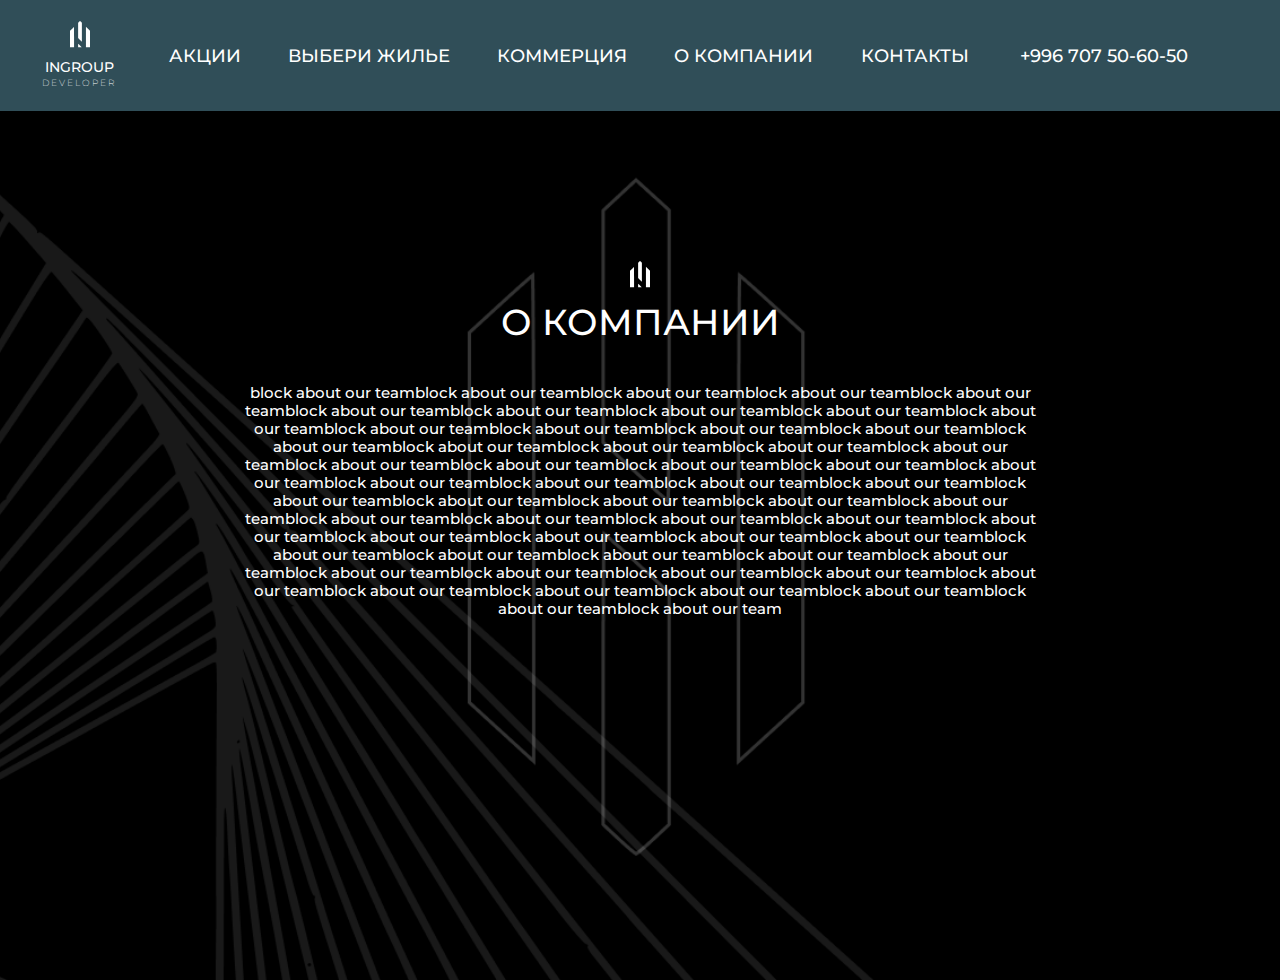
==== commit 9f09e137: "Адаптив 2" ====
--- a/about_company.html
+++ b/about_company.html
@@ -37,11 +37,11 @@
             <span class="logo_text2 mb-1">D E V E L O P E R</span>
           </div>
           <div class="header-title d-flex align-items-center">
-            <a class="nav-link active" aria-current="page" href="#">АКЦИИ</a>
-            <a class="nav-link " href="choose_accommodation.html">ВЫБЕРИ ЖИЛЬЕ</a>
-            <a class="nav-link" href="commerce.html">КОММЕРЦИЯ</a>
-            <a class="nav-link" href="about_company.html">О КОМПАНИИ</a>
-            <a class="nav-link" href="#">КОНТАКТЫ</a>
+            <a class="header-link " aria-current="page" href="#">АКЦИИ</a>
+            <a class="header-link " href="choose_accommodation.html">ВЫБЕРИ ЖИЛЬЕ</a>
+            <a class="header-link" href="commerce.html">КОММЕРЦИЯ</a>
+            <a class="header-link" href="about_company.html">О КОМПАНИИ</a>
+            <a class="header-link" href="#">КОНТАКТЫ</a>
           </div>
           <div class="telephone d-flex align-items-center">
             +996 707 50-60-50
@@ -98,8 +98,9 @@
   <script src="https://cdn.jsdelivr.net/npm/bootstrap@5.2.0-beta1/dist/js/bootstrap.bundle.min.js"
     integrity="sha384-pprn3073KE6tl6bjs2QrFaJGz5/SUsLqktiwsUTF55Jfv3qYSDhgCecCxMW52nD2"
     crossorigin="anonymous"></script>
+  <script src="https://code.jquery.com/jquery-3.6.0.min.js"></script>
   <script src="js/script.js"></script>
-  <script src="js/slick.js"></script>
+  <script src="js/slick.min.js"></script>
   <!-- Подключение скриптов -->
 </body>
 
--- a/css/main.css
+++ b/css/main.css
@@ -146,35 +146,40 @@
   }
 }
 
-.nav-link {
+.header-link {
   position: relative;
   color: #FFFFFF !important;
   font-style: normal;
   font-weight: 500;
   font-size: 18px;
   line-height: 22px;
+  text-decoration: none;
   padding: 0;
 }
 
+.header-link:hover {
+  text-decoration: none;
+}
+
 @media screen and (max-width: 1200px) {
-  .nav-link {
+  .header-link {
     font-size: 14px;
   }
 }
 
 @media screen and (max-width: 1200px) {
-  .nav-link {
+  .header-link {
     font-size: 12px;
   }
 }
 
 @media screen and (max-width: 768px) {
-  .nav-link {
+  .header-link {
     font-size: 18px;
   }
 }
 
-.nav-link:hover:before {
+.header-link:hover:before {
   -webkit-transform: scaleX(1);
           transform: scaleX(1);
   -webkit-transition: -webkit-transform 0.25s;
@@ -183,7 +188,7 @@
   transition: transform 0.25s, -webkit-transform 0.25s;
 }
 
-.nav-link:before {
+.header-link:before {
   content: '';
   width: 100%;
   height: 2px;
@@ -201,8 +206,18 @@
           transform-origin: left;
 }
 
-.nav-link.active {
+.header-link.active {
   border-bottom: 2px solid #FFFFFF;
+}
+
+.nav-link {
+  position: relative;
+  color: #FFFFFF !important;
+  font-style: normal;
+  font-weight: 500;
+  font-size: 18px;
+  line-height: 22px;
+  padding: 0;
 }
 
 .navbar {
@@ -349,8 +364,46 @@
   height: 69px !important;
 }
 
+@media screen and (max-width: 992px) {
+  .lowerbar__svg {
+    display: none;
+  }
+}
+
 .lowerbar__nav {
-  gap: 85px;
+  margin-right: 130px;
+  gap: 75px;
+}
+
+@media screen and (max-width: 1200px) {
+  .lowerbar__nav {
+    gap: 20px;
+    margin-right: 100px;
+  }
+}
+
+@media screen and (max-width: 992px) {
+  .lowerbar__nav {
+    -webkit-box-orient: horizontal;
+    -webkit-box-direction: normal;
+        -ms-flex-direction: row;
+            flex-direction: row;
+    margin-right: 0;
+    width: 700px;
+    gap: 30px;
+  }
+  .lowerbar__nav svg {
+    display: none;
+  }
+}
+
+@media screen and (max-width: 992px) {
+  .lowerbar__div {
+    width: 100%;
+    -webkit-box-pack: center;
+        -ms-flex-pack: center;
+            justify-content: center;
+  }
 }
 
 .progect {
@@ -361,24 +414,132 @@
   background-position: left top, right top, left bottom, right bottom;
 }
 
-@media screen and (max-width: 1320px) {
+@media screen and (max-width: 1200px) {
   .progect {
-    background-size: 43% 45%, 40% 50%, 53% 43%, 41% 45%;
-    background-position: 28% 40%, 73% 10%, 34% 120%, 73% 110%;
+    background-size: 70% 45%, 55% 50%, 70% 43%, 55% 45%;
+    background-position: 0% 40%, 100% 10%, 0% 120%, 100% 110%;
   }
 }
 
 .house {
-  gap: 30px 30px;
+  gap: 30px 33px;
+  width: 100% !important;
   padding-top: 30px;
 }
 
-.house__item {
+@media screen and (max-width: 1400px) {
+  .house {
+    width: 100% !important;
+    -webkit-box-pack: center;
+        -ms-flex-pack: center;
+            justify-content: center;
+    gap: 20px 20px;
+  }
+}
+
+@media screen and (max-width: 1200px) {
+  .house {
+    gap: 30px 33px;
+  }
+}
+
+@media screen and (max-width: 992px) {
+  .house {
+    padding-top: 100px;
+  }
+}
+
+.house__item_2 {
   position: relative;
+  display: none;
+  padding-right: 0 !important;
   width: 410px;
   height: 325px;
   overflow: hidden;
   border: 7px solid rgba(28, 28, 28, 0);
+}
+
+.house__item_2--img {
+  width: 100%;
+  height: auto;
+}
+
+.house__item_2:hover {
+  cursor: pointer;
+  border: 7px solid blue;
+}
+
+.house__item_2--block {
+  display: -webkit-box;
+  display: -ms-flexbox;
+  display: flex;
+  -webkit-box-pack: justify;
+      -ms-flex-pack: justify;
+          justify-content: space-between;
+  -webkit-box-align: center;
+      -ms-flex-align: center;
+          align-items: center;
+  width: 100%;
+  height: 25px;
+  position: absolute;
+  bottom: 20px;
+  padding: 0 30px;
+}
+
+.house__item_2--block span {
+  font-style: normal;
+  font-weight: 400;
+  font-size: 24px;
+  line-height: 29px;
+  color: #FFFFFF;
+}
+
+.house__item_2--block img {
+  padding-right: 15px;
+}
+
+.house__item_2--block img:hover {
+  padding-right: 0;
+  -webkit-transition: .7ms;
+  transition: .7ms;
+}
+
+@media screen and (max-width: 992px) {
+  .house__item_2 {
+    display: -webkit-box;
+    display: -ms-flexbox;
+    display: flex;
+    width: 250px;
+    height: 250px !important;
+  }
+}
+
+.house__item {
+  position: relative;
+  padding-right: 0 !important;
+  width: 410px;
+  height: 325px;
+  overflow: hidden;
+  border: 7px solid rgba(28, 28, 28, 0);
+}
+
+@media screen and (max-width: 1320px) {
+  .house__item {
+    width: 380px;
+    height: 100%;
+  }
+}
+
+@media screen and (max-width: 1200px) {
+  .house__item {
+    width: 410px;
+  }
+}
+
+@media screen and (max-width: 992px) {
+  .house__item {
+    display: none;
+  }
 }
 
 .house__item--img {
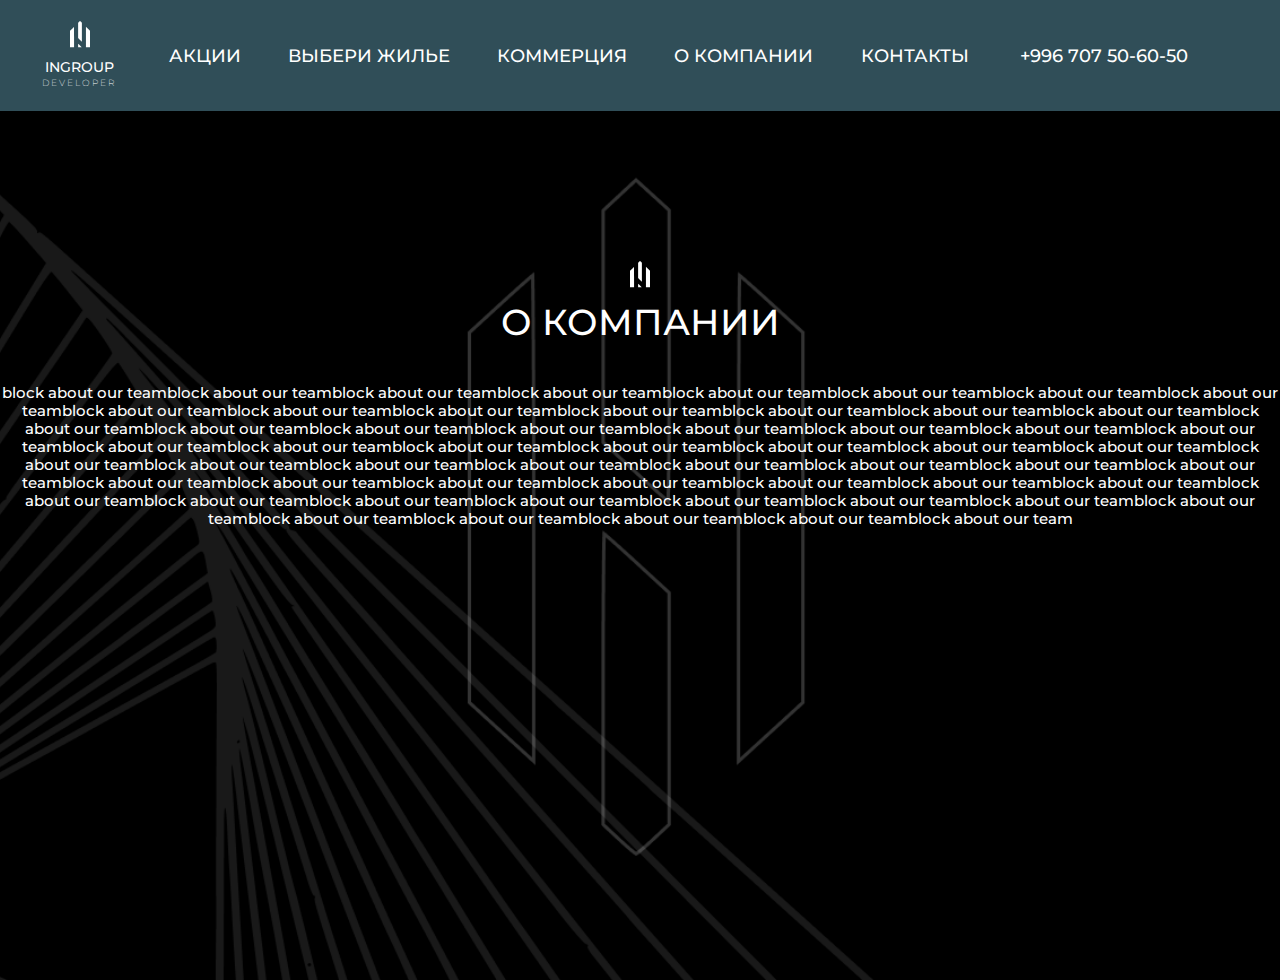
==== commit 7eeafced: "Закончил адаптив главной страницы" ====
--- a/about_company.html
+++ b/about_company.html
@@ -55,21 +55,22 @@
       </nav>
     </div>
   </header>
-  <div class="burger-menu">
-    <a class="nav-link active" aria-current="page" href="#">АКЦИИ</a>
-    <a class="nav-link " href="choose_accommodation.html">ВЫБЕРИ ЖИЛЬЕ</a>
-    <a class="nav-link" href="commerce.html">КОММЕРЦИЯ</a>
-    <a class="nav-link" href="about_company.html">О КОМПАНИИ</a>
-    <a class="nav-link" href="#">КОНТАКТЫ</a>
-  </div>
 
   <!-- HEADER END-->
 
   <!-- BODY END-->
 
-  <section class="about-background">
+  <section class="about-background position-relative">
+    <div class="burger-menu position-absolute">
+      <a class="nav-link active" aria-current="page" href="#">АКЦИИ</a>
+      <a class="nav-link " href="choose_accommodation.html">ВЫБЕРИ ЖИЛЬЕ</a>
+      <a class="nav-link" href="commerce.html">КОММЕРЦИЯ</a>
+      <a class="nav-link" href="about_company.html">О КОМПАНИИ</a>
+      <a class="nav-link" href="#">КОНТАКТЫ</a>
+    </div>
     <div class="container-xxl">
       <div class="items d-flex flex-column align-items-center">
+
         <svg width="20" height="27" viewBox="0 0 20 27" fill="none" xmlns="http://www.w3.org/2000/svg">
           <path fill-rule="evenodd" clip-rule="evenodd"
             d="M8.96469 0.876563L8.125 1.75281V9.40187V17.0509L10 18.9062L11.875 20.7616V11.2206V1.67938L10.9984 0.839686C10.5166 0.377811 10.0506 0 9.96313 0C9.87594 0 9.42656 0.394375 8.96469 0.876563ZM1.94406 7.89906L0 9.86063V18.0553V26.25H2.03125H4.0625V16.0938C4.0625 10.5078 4.02344 5.9375 3.97531 5.9375C3.9275 5.9375 3.01344 6.82031 1.94406 7.89906ZM15.9375 16.0247V26.25H17.9688H20V18.0378V9.82563L17.9688 7.8125L15.9375 5.79937V16.0247ZM8.125 24.5312V26.25H9.91125H11.6975L10 24.5312C9.06656 23.5859 8.2625 22.8125 8.21375 22.8125C8.165 22.8125 8.125 23.5859 8.125 24.5312Z"
@@ -99,7 +100,7 @@
     integrity="sha384-pprn3073KE6tl6bjs2QrFaJGz5/SUsLqktiwsUTF55Jfv3qYSDhgCecCxMW52nD2"
     crossorigin="anonymous"></script>
   <script src="https://code.jquery.com/jquery-3.6.0.min.js"></script>
-  <script src="js/script.js"></script>
+  <script src="js/script3.js"></script>
   <script src="js/slick.min.js"></script>
   <!-- Подключение скриптов -->
 </body>
--- a/css/main.css
+++ b/css/main.css
@@ -25,7 +25,35 @@
 
 @media screen and (max-width: 768px) {
   .header__block {
-    height: 60px !important;
+    height: 80px !important;
+  }
+}
+
+.burger-menu {
+  display: none !important;
+}
+
+@media screen and (max-width: 992px) {
+  .burger-menu {
+    top: 0;
+    -webkit-box-orient: vertical;
+    -webkit-box-direction: normal;
+        -ms-flex-direction: column;
+            flex-direction: column;
+    -webkit-box-align: center;
+        -ms-flex-align: center;
+            align-items: center;
+    width: 100%;
+    height: 300px;
+    padding-top: 20px;
+    gap: 20px;
+    background-color: #4f91b8;
+    z-index: 10;
+  }
+  .burger-menu.active {
+    display: -webkit-box !important;
+    display: -ms-flexbox !important;
+    display: flex !important;
   }
 }
 
@@ -33,7 +61,7 @@
   display: none;
 }
 
-@media screen and (max-width: 768px) {
+@media screen and (max-width: 992px) {
   .burger-block {
     display: block;
     width: 30px;
@@ -45,7 +73,7 @@
   display: none;
 }
 
-@media screen and (max-width: 768px) {
+@media screen and (max-width: 992px) {
   .burger {
     display: block !important;
     position: relative;
@@ -94,30 +122,6 @@
   }
 }
 
-.burger-menu {
-  display: none !important;
-}
-
-@media screen and (max-width: 768px) {
-  .burger-menu.active {
-    display: -webkit-box !important;
-    display: -ms-flexbox !important;
-    display: flex !important;
-    -webkit-box-orient: vertical;
-    -webkit-box-direction: normal;
-        -ms-flex-direction: column;
-            flex-direction: column;
-    -webkit-box-align: center;
-        -ms-flex-align: center;
-            align-items: center;
-    width: 100%;
-    height: 270px;
-    padding-top: 20px;
-    gap: 20px;
-    background-color: #435b64;
-  }
-}
-
 .header-title {
   width: 800px;
   display: -webkit-box;
@@ -135,12 +139,6 @@
 }
 
 @media screen and (max-width: 992px) {
-  .header-title {
-    width: 550px !important;
-  }
-}
-
-@media screen and (max-width: 768px) {
   .header-title {
     display: none !important;
   }
@@ -291,6 +289,25 @@
   top: 205px;
 }
 
+@media screen and (max-width: 776px) {
+  .slider-block__title {
+    width: 500px;
+  }
+}
+
+@media screen and (max-width: 576px) {
+  .slider-block__title {
+    width: 300px;
+  }
+}
+
+@media screen and (max-width: 320px) {
+  .slider-block__title {
+    width: 280px;
+    margin-right: 10px;
+  }
+}
+
 .slider-block__title div span {
   font-style: normal;
   font-weight: 700;
@@ -299,9 +316,15 @@
   color: #FFFFFF;
 }
 
-@media screen and (max-width: 992px) {
+@media screen and (max-width: 776px) {
   .slider-block__title div span {
-    opacity: 0;
+    font-size: 30px;
+  }
+}
+
+@media screen and (max-width: 576px) {
+  .slider-block__title div span {
+    font-size: 20px;
   }
 }
 
@@ -317,9 +340,15 @@
   margin-top: 55px;
 }
 
-@media screen and (max-width: 992px) {
+@media screen and (max-width: 776px) {
   .slider-block__title button {
-    opacity: 0;
+    padding: 10px 55px;
+  }
+}
+
+@media screen and (max-width: 576px) {
+  .slider-block__title button {
+    padding: 7px 30px;
   }
 }
 
@@ -370,6 +399,19 @@
   }
 }
 
+@media screen and (max-width: 992px) {
+  .lowerbar__block {
+    display: -webkit-box;
+    display: -ms-flexbox;
+    display: flex;
+    width: 100%;
+    height: 100%;
+    -webkit-box-pack: center;
+        -ms-flex-pack: center;
+            justify-content: center;
+  }
+}
+
 .lowerbar__nav {
   margin-right: 130px;
   gap: 75px;
@@ -377,7 +419,7 @@
 
 @media screen and (max-width: 1200px) {
   .lowerbar__nav {
-    gap: 20px;
+    gap: 40px;
     margin-right: 100px;
   }
 }
@@ -388,21 +430,17 @@
     -webkit-box-direction: normal;
         -ms-flex-direction: row;
             flex-direction: row;
-    margin-right: 0;
-    width: 700px;
-    gap: 30px;
-  }
-  .lowerbar__nav svg {
-    display: none;
+    width: 100%;
+    margin-right: 0px;
   }
 }
 
 @media screen and (max-width: 992px) {
   .lowerbar__div {
-    width: 100%;
-    -webkit-box-pack: center;
-        -ms-flex-pack: center;
-            justify-content: center;
+    width: 65% !important;
+    height: 50px;
+    overflow: scroll;
+    white-space: nowrap;
   }
 }
 
@@ -449,68 +487,9 @@
   }
 }
 
-.house__item_2 {
-  position: relative;
-  display: none;
-  padding-right: 0 !important;
-  width: 410px;
-  height: 325px;
-  overflow: hidden;
-  border: 7px solid rgba(28, 28, 28, 0);
-}
-
-.house__item_2--img {
-  width: 100%;
-  height: auto;
-}
-
-.house__item_2:hover {
-  cursor: pointer;
-  border: 7px solid blue;
-}
-
-.house__item_2--block {
-  display: -webkit-box;
-  display: -ms-flexbox;
-  display: flex;
-  -webkit-box-pack: justify;
-      -ms-flex-pack: justify;
-          justify-content: space-between;
-  -webkit-box-align: center;
-      -ms-flex-align: center;
-          align-items: center;
-  width: 100%;
-  height: 25px;
-  position: absolute;
-  bottom: 20px;
-  padding: 0 30px;
-}
-
-.house__item_2--block span {
-  font-style: normal;
-  font-weight: 400;
-  font-size: 24px;
-  line-height: 29px;
-  color: #FFFFFF;
-}
-
-.house__item_2--block img {
-  padding-right: 15px;
-}
-
-.house__item_2--block img:hover {
-  padding-right: 0;
-  -webkit-transition: .7ms;
-  transition: .7ms;
-}
-
-@media screen and (max-width: 992px) {
-  .house__item_2 {
-    display: -webkit-box;
-    display: -ms-flexbox;
-    display: flex;
-    width: 250px;
-    height: 250px !important;
+@media screen and (max-width: 576px) {
+  .house {
+    padding-top: 50px;
   }
 }
 
@@ -538,7 +517,13 @@
 
 @media screen and (max-width: 992px) {
   .house__item {
-    display: none;
+    width: 470px;
+  }
+}
+
+@media screen and (max-width: 576px) {
+  .house__item {
+    width: 400px;
   }
 }
 
@@ -587,6 +572,14 @@
   transition: .7ms;
 }
 
+@media screen and (max-width: 576px) {
+  .project-title {
+    -webkit-box-pack: center;
+        -ms-flex-pack: center;
+            justify-content: center;
+  }
+}
+
 .project-title button {
   background-color: rgba(28, 28, 28, 0);
   border: 1px solid #FFFFFF;
@@ -615,6 +608,24 @@
   line-height: 44px;
   color: #FFFFFF;
   margin-top: 119px;
+}
+
+@media screen and (max-width: 776px) {
+  .project-title .span1 {
+    font-size: 28px;
+  }
+}
+
+@media screen and (max-width: 576px) {
+  .project-title .span1 {
+    font-size: 20px;
+  }
+}
+
+@media screen and (max-width: 320px) {
+  .project-title .span1 {
+    margin-left: 40px;
+  }
 }
 
 .project-title div {
@@ -630,6 +641,12 @@
   color: #FFFFFF;
 }
 
+@media screen and (max-width: 576px) {
+  .project-title div {
+    width: 100%;
+  }
+}
+
 .project-title .button2 {
   margin-bottom: 86px;
 }
@@ -646,6 +663,12 @@
 
 .project-title .logo-project-title {
   margin-bottom: 0;
+}
+
+@media screen and (max-width: 992px) {
+  .project-title .logo-project-title {
+    display: none !important;
+  }
 }
 
 .project-title .address {
@@ -665,15 +688,58 @@
   background: #304E58 !important;
 }
 
+@media screen and (max-width: 992px) {
+  .section-footer {
+    height: 500px;
+  }
+}
+
 .footer {
   height: 240px;
 }
 
+@media screen and (max-width: 992px) {
+  .footer {
+    -webkit-box-orient: vertical;
+    -webkit-box-direction: normal;
+        -ms-flex-direction: column;
+            flex-direction: column;
+    height: 100%;
+    gap: 40px;
+  }
+}
+
+@media screen and (max-width: 992px) {
+  .footer .footer_span {
+    -webkit-box-orient: vertical;
+    -webkit-box-direction: normal;
+        -ms-flex-direction: column;
+            flex-direction: column;
+    gap: 40px;
+  }
+}
+
+@media screen and (max-width: 992px) {
+  .footer .footer_logo {
+    margin-top: 50px;
+  }
+  .footer .footer_logo svg {
+    width: 40px;
+    height: 60px;
+  }
+}
+
 .footer svg {
   margin-left: 28px;
 }
 
-.footer span {
+@media screen and (max-width: 992px) {
+  .footer svg {
+    margin-left: 0px;
+  }
+}
+
+.footer div {
   font-style: normal;
   font-weight: 300;
   font-size: 14px;
@@ -703,24 +769,72 @@
 
 .footer .span1 {
   margin-left: 40px;
+  width: 20%;
+}
+
+@media screen and (max-width: 992px) {
+  .footer .span1 {
+    margin-left: 0px;
+    width: 100%;
+  }
+}
+
+.footer .span2 {
+  width: 30%;
+}
+
+@media screen and (max-width: 992px) {
+  .footer .span2 {
+    width: 100%;
+  }
 }
 
 .footer .span3 {
-  margin-right: 110px;
-  margin-top: 20px;
+  width: 20%;
+}
+
+@media screen and (max-width: 992px) {
+  .footer .span3 {
+    margin-right: 0px;
+    width: 100%;
+  }
 }
 
 .social_network {
+  width: 25%;
   gap: 20px;
-  margin-right: 170px;
-}
-
-.social_network .telephone {
-  font-style: normal;
-  font-weight: 400;
-  font-size: 24px;
-  line-height: 29px;
-  color: #FFFFFF;
+}
+
+.social_network--telephone {
+  font-style: normal;
+  font-weight: 700;
+  font-size: 18px;
+  line-height: 22px;
+}
+
+@media screen and (max-width: 992px) {
+  .social_network--telephone {
+    width: 100%;
+    -webkit-box-pack: center;
+        -ms-flex-pack: center;
+            justify-content: center;
+  }
+}
+
+@media screen and (max-width: 1200px) {
+  .social_network {
+    margin-right: 0px;
+  }
+}
+
+@media screen and (max-width: 992px) {
+  .social_network {
+    width: 100%;
+    -webkit-box-align: center;
+        -ms-flex-align: center;
+            align-items: center;
+    margin-bottom: 50px;
+  }
 }
 
 .about-background {
@@ -749,14 +863,29 @@
 }
 
 .items div {
+  width: 800px;
   margin-top: 40px;
-  width: 800px;
+  width: 100% !important;
   font-style: normal;
   font-weight: 500;
   font-size: 15px;
   line-height: 18px;
   text-align: center;
   color: #FFFFFF;
+}
+
+@media screen and (max-width: 992px) {
+  .items div {
+    width: 80% !important;
+    height: 100vh;
+  }
+}
+
+@media screen and (max-width: 776px) {
+  .items div {
+    width: 70% !important;
+    height: 100vh;
+  }
 }
 
 .choose-background_1 {
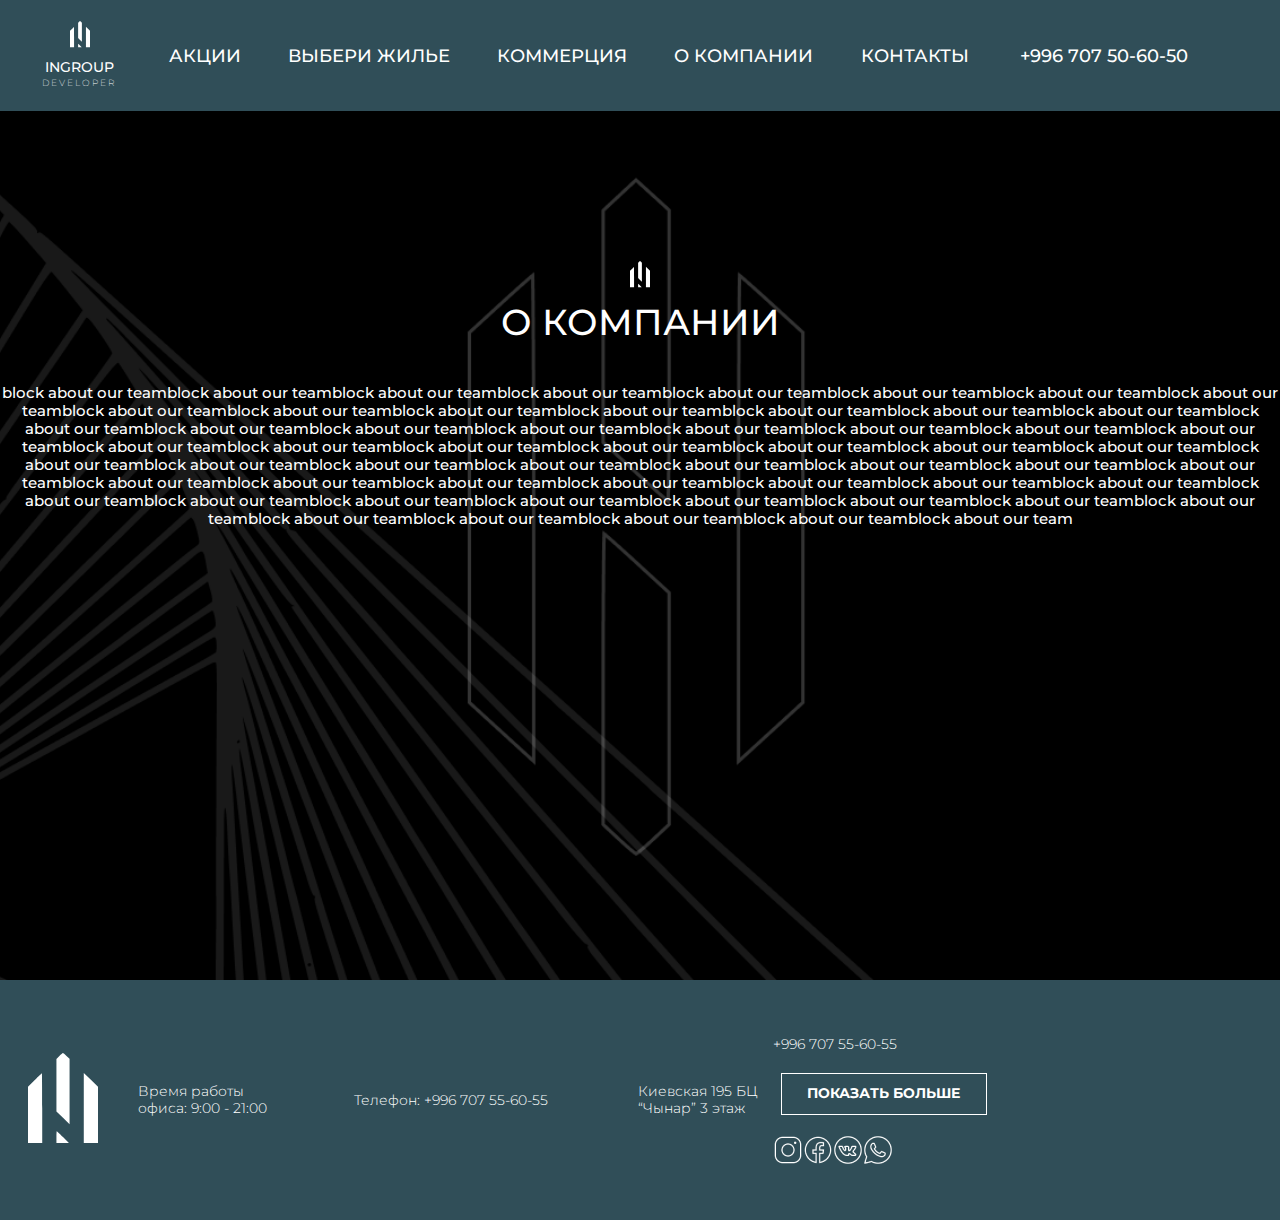
==== commit ceb36cb9: "Адаптив последней страницы" ====
--- a/about_company.html
+++ b/about_company.html
@@ -95,6 +95,45 @@
 
   <!-- BODY END-->
 
+  <!-- FOOTER START -->
+
+  <section class="section-footer d-flex">
+    <div class="container-xxl">
+      <div class="footer d-flex justify-content-around align-items-center">
+        <div class="d-flex footer_logo">
+          <a class="" href="#">
+            <svg width="70" height="90" viewBox="0 0 70 90" fill="none" xmlns="http://www.w3.org/2000/svg">
+              <path fill-rule="evenodd" clip-rule="evenodd"
+                d="M31.3764 3.00536L28.4375 6.00964V32.235V58.4604L35 64.8214L41.5625 71.1825V38.4707V5.75786L38.4945 2.87892C36.808 1.29535 35.1772 0 34.8709 0C34.5658 0 32.993 1.35214 31.3764 3.00536ZM6.80422 27.0825L0 33.8079V61.9039V90H7.10938H14.2188V55.1786C14.2188 36.0268 14.082 20.3571 13.9136 20.3571C13.7462 20.3571 10.547 23.3839 6.80422 27.0825ZM55.7812 54.9418V90H62.8906H70V61.8439V33.6879L62.8906 26.7857L55.7812 19.8836V54.9418ZM28.4375 84.1071V90H34.6894H40.9413L35 84.1071C31.733 80.8661 28.9187 78.2143 28.7481 78.2143C28.5775 78.2143 28.4375 80.8661 28.4375 84.1071Z"
+                fill="white" />
+            </svg>
+          </a>
+        </div>
+        <div class="d-flex align-items-center justify-content-between footer_span">
+          <div class="span1 d-flex">
+            Время работы офиса: 9:00 - 21:00
+          </div>
+          <div class="span2 d-flex"> Телефон: +996 707 55-60-55 </div>
+          <div class="span3 d-flex">
+            Киевская 195 БЦ “Чынар” 3 этаж
+          </div>
+        </div>
+        <div class="d-flex flex-column social_network">
+          <div class="social_network--telephone d-flex">+996 707 55-60-55</div>
+          <button type="button" class="ml-2">ПОКАЗАТЬ БОЛЬШЕ</button>
+          <div class="d-flex gap-4">
+            <a href="#"><img src="img/icons8-instagram-100 1.png" alt="" /></a>
+            <a href="#"><img src="img/icons8-facebook-100 1.png" alt="" /></a>
+            <a href="#"><img src="img/icons8-vk-circled-100 1.png" alt="" /></a>
+            <a href="#"><img src="img/icons8-whatsapp-100 1.png" alt="" /></a>
+          </div>
+        </div>
+      </div>
+    </div>
+  </section>
+
+  <!-- FOOTER END -->
+
   <!-- Подключение скриптов -->
   <script src="https://cdn.jsdelivr.net/npm/bootstrap@5.2.0-beta1/dist/js/bootstrap.bundle.min.js"
     integrity="sha384-pprn3073KE6tl6bjs2QrFaJGz5/SUsLqktiwsUTF55Jfv3qYSDhgCecCxMW52nD2"
--- a/css/main.css
+++ b/css/main.css
@@ -393,6 +393,10 @@
   height: 69px !important;
 }
 
+.lowerbar__svg {
+  margin-left: 250px;
+}
+
 @media screen and (max-width: 992px) {
   .lowerbar__svg {
     display: none;
@@ -945,6 +949,12 @@
           backdrop-filter: blur(4px);
 }
 
+@media screen and (max-width: 576px) {
+  .image button {
+    width: 280px;
+  }
+}
+
 .image .string3 {
   margin-right: 105px;
 }
@@ -964,6 +974,13 @@
   font-size: 36px;
   line-height: 44px;
   color: #FFFFFF;
+}
+
+@media screen and (max-width: 576px) {
+  .news {
+    font-size: 28px;
+    margin-left: 30px;
+  }
 }
 
 .footer-background {
@@ -982,6 +999,14 @@
           justify-content: center;
 }
 
+@media screen and (max-width: 576px) {
+  .choose-footer {
+    -webkit-box-align: center;
+        -ms-flex-align: center;
+            align-items: center;
+  }
+}
+
 .choose-footer__form {
   position: absolute;
   gap: 50px;
@@ -991,6 +1016,12 @@
   font-size: 24px;
   line-height: 29px;
   color: #FFFFFF;
+}
+
+@media screen and (max-width: 576px) {
+  .choose-footer__form {
+    font-size: 20px;
+  }
 }
 
 .choose-footer__form button {
@@ -1007,6 +1038,12 @@
   width: 280px;
 }
 
+@media screen and (max-width: 576px) {
+  .choose-footer__form button {
+    margin-left: 15px;
+  }
+}
+
 .choose-footer .input {
   height: 25px;
 }
@@ -1020,12 +1057,18 @@
   padding-left: 10px;
 }
 
-.section-ingormation-background {
+@media screen and (max-width: 576px) {
+  .choose-footer input {
+    width: 50%;
+  }
+}
+
+.section-information-background {
   height: 2100px;
   background-image: url("../img/commerce/image.png");
   background-size: cover;
   background-repeat: no-repeat;
-  background-position: cente;
+  background-position: center;
 }
 
 .information {
@@ -1036,37 +1079,100 @@
 .information .block1 {
   height: 820px;
   width: 439px;
-  margin-right: 165px;
+}
+
+@media screen and (max-width: 992px) {
+  .information .block1 {
+    width: 350px;
+  }
+}
+
+@media screen and (max-width: 776px) {
+  .information .block1 {
+    width: 250px;
+  }
 }
 
 .information .block1 div {
   width: 439px;
   height: 400px;
-  margin-top: 80px;
+  margin-top: 120px;
   background: #C4C4C4;
+}
+
+@media screen and (max-width: 992px) {
+  .information .block1 div {
+    width: 350px;
+    height: 380px;
+  }
+}
+
+@media screen and (max-width: 776px) {
+  .information .block1 div {
+    width: 250px;
+    height: 300px;
+  }
 }
 
 .information .block2 {
   height: 700px;
-  width: 520px;
+  width: 450px;
+  margin-right: 0;
+}
+
+@media screen and (max-width: 992px) {
+  .information .block2 {
+    width: 350px;
+  }
+}
+
+@media screen and (max-width: 776px) {
+  .information .block2 {
+    width: 250px;
+  }
 }
 
 .information .block2 div {
   width: 439px;
   height: 395px;
-  margin-left: 50px;
   margin-top: 30px;
   background: #C4C4C4;
 }
 
+@media screen and (max-width: 992px) {
+  .information .block2 div {
+    width: 350px;
+    height: 380px;
+  }
+}
+
+@media screen and (max-width: 776px) {
+  .information .block2 div {
+    width: 250px;
+    height: 300px;
+  }
+}
+
 .information span {
   margin-top: 90px;
   font-style: normal;
   font-weight: 500;
-  font-size: 36px;
+  font-size: 30px;
   line-height: 44px;
   text-align: center;
   color: #FFFFFF;
+}
+
+@media screen and (max-width: 992px) {
+  .information span {
+    font-size: 20px;
+  }
+}
+
+@media screen and (max-width: 776px) {
+  .information span {
+    font-size: 10px;
+  }
 }
 
 .information .row {
@@ -1113,9 +1219,22 @@
   color: #FFFFFF;
 }
 
+@media screen and (max-width: 992px) {
+  .information2 span {
+    font-size: 30px;
+  }
+}
+
 .information2 a {
   margin-right: 250px;
   margin-left: 130px;
+}
+
+@media screen and (max-width: 992px) {
+  .information2 a {
+    margin-right: 70px;
+    margin-left: 100px;
+  }
 }
 
 .section-ingormation-background3 {
@@ -1123,7 +1242,7 @@
   background-image: url("../img/commerce/image3.png");
   background-size: cover;
   background-repeat: no-repeat;
-  background-position: cente;
+  background-position: center;
 }
 
 .information3 {
